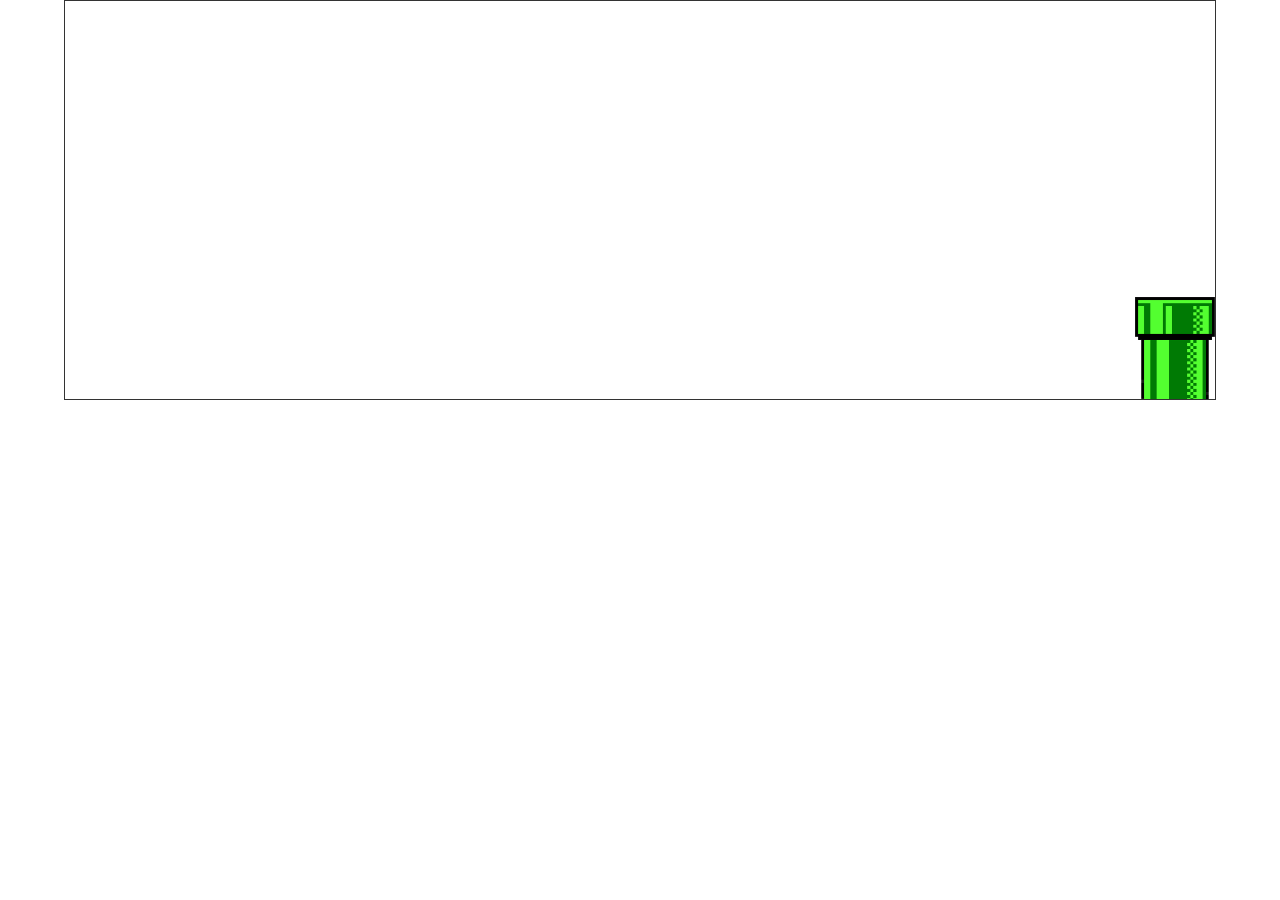
==== HTML/index.html @ 921dfdda "minor changes" ====
<!DOCTYPE html>
<html lang="pt-br">
<head>
    <meta charset="UTF-8">
    <meta name="viewport" content="width=device-width, initial-scale=1.0">

    <link rel="stylesheet" href="/Mario-JS-game/css/style.css">
    <script src="/Mario-JS-game/JS/script.js" defer></script>
    <title>T-rex game</title>

</head>
<body>

    <div class="game-board">

        <img src="/Mario-JS-game/images/pipe.png" class="pipe">
        
    </div>


    
    <div class ="score-board">
 
    </div>
    
</body>
</html>
---- Mario-JS-game/css/style.css ----
* {
    padding: 0;
    margin: 0;
    box-sizing: border-box;

}

.game-board {
    width: 90%;
    height: 400px;
    border: 1px solid #333;
    margin: 0 auto;
    position: relative;

}

.pipe {
    position: absolute;
    bottom: 0;
    width: 80px;
    right: 0;
    animation: pipe-animation 2s infinite;
    
}

@keyframes pipe-animation {
    from{
        right: 0;
    }
    
    to {
        right: 100%;
        left: auto;

    }
}
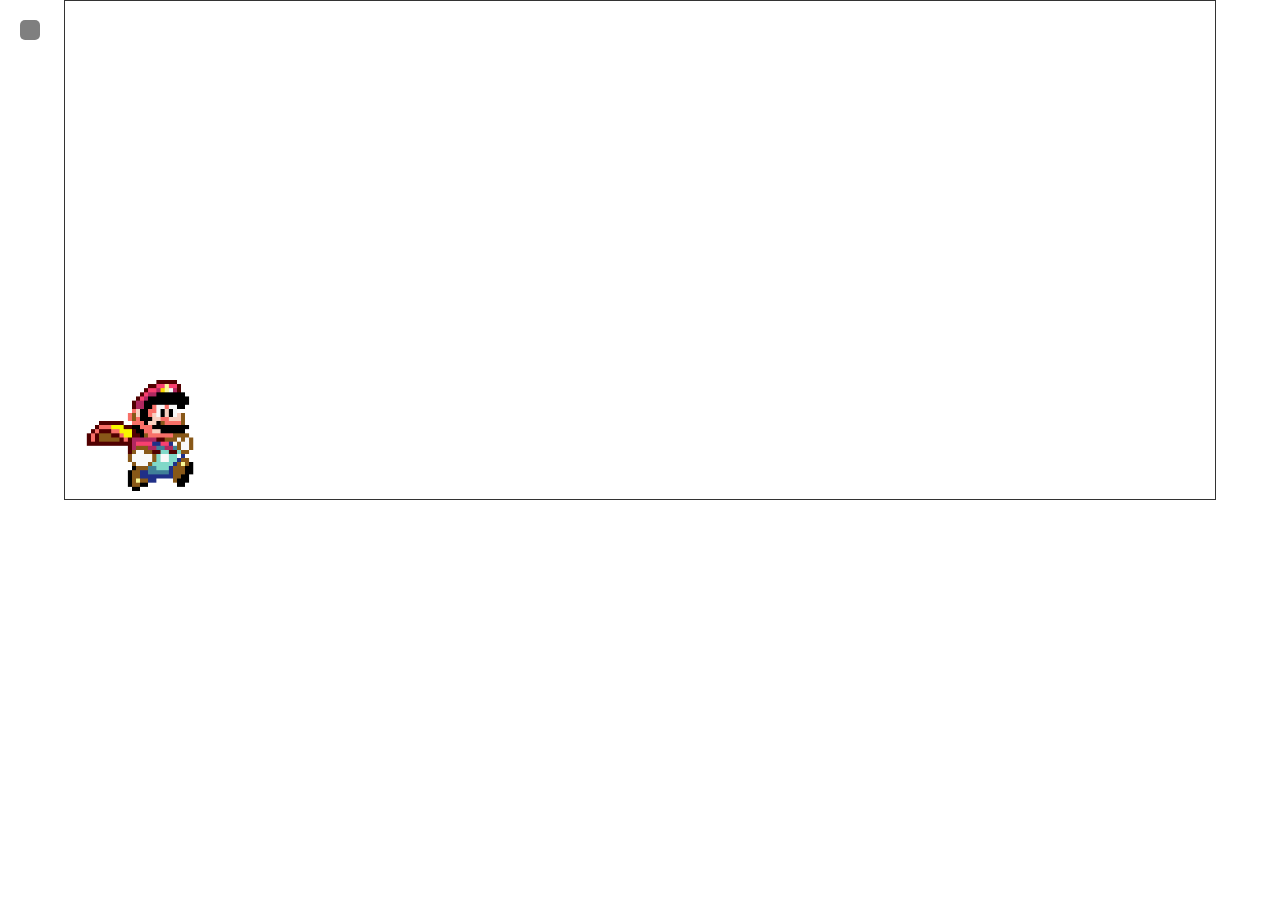
==== commit 2daa4b72: "feat: Keyframe initial features" ====
--- a/HTML/index.html
+++ b/HTML/index.html
@@ -4,16 +4,17 @@
     <meta charset="UTF-8">
     <meta name="viewport" content="width=device-width, initial-scale=1.0">
 
-    <link rel="stylesheet" href="/Mario-JS-game/css/style.css">
-    <script src="/Mario-JS-game/JS/script.js" defer></script>
-    <title>T-rex game</title>
+    <link rel="stylesheet" href="/CSS/style.css">
+    <script src="/JS/script.js" defer></script>
+    <title>Mario-JS-game</title>
 
 </head>
 <body>
 
     <div class="game-board">
 
-        <img src="/Mario-JS-game/images/pipe.png" class="pipe">
+        <img src="/IMG/mario.gif" class ="mario">
+        <img src="/IMG/pipe.png" class="pipe">
         
     </div>
 
@@ -21,6 +22,7 @@
     
     <div class ="score-board">
  
+        
     </div>
     
 </body>
--- a/CSS/style.css
+++ b/CSS/style.css
@@ -0,0 +1,86 @@
+* {
+    padding: 0;
+    margin: 0;
+    box-sizing: border-box;
+
+}
+
+.game-board {
+    width: 90%;
+    height: 500px;
+    border: 1px solid #333;
+    margin: 0 auto;
+    position: relative;
+    overflow: hidden;
+
+}
+
+.pipe {
+    position: absolute;
+    bottom: 0;
+    width: 80px;
+    right: -80px;
+    animation: pipe-animation 2s infinite linear;
+    
+}
+
+.mario {
+
+    width: 150px;
+    position:absolute;
+    bottom: 0;
+     
+}
+
+.jump{
+    animation: jump 500ms; 
+
+
+}
+
+
+
+.score-board {
+    position: absolute;
+    top: 20px;
+    left: 20px;
+    background-color: rgba(0, 0, 0, 0.5);
+    padding: 10px;
+    border-radius: 5px;
+    color: white;
+    font-family: Arial, sans-serif;
+    font-size: 20px;
+}
+
+@keyframes pipe-animation {
+    from{
+        right: 0;
+    }
+    
+    to {
+        right: 100%;
+        left: auto;
+    }
+
+}
+
+@keyframes jump {
+    0%{
+        bottom: 0;
+    }
+    40%{
+        bottom: 180px;
+    }
+    
+    50%{
+        bottom: 180px
+    }
+
+    60%{
+        bottom: 180px
+    }
+
+    100%{
+        bottom: 0;
+    }
+}
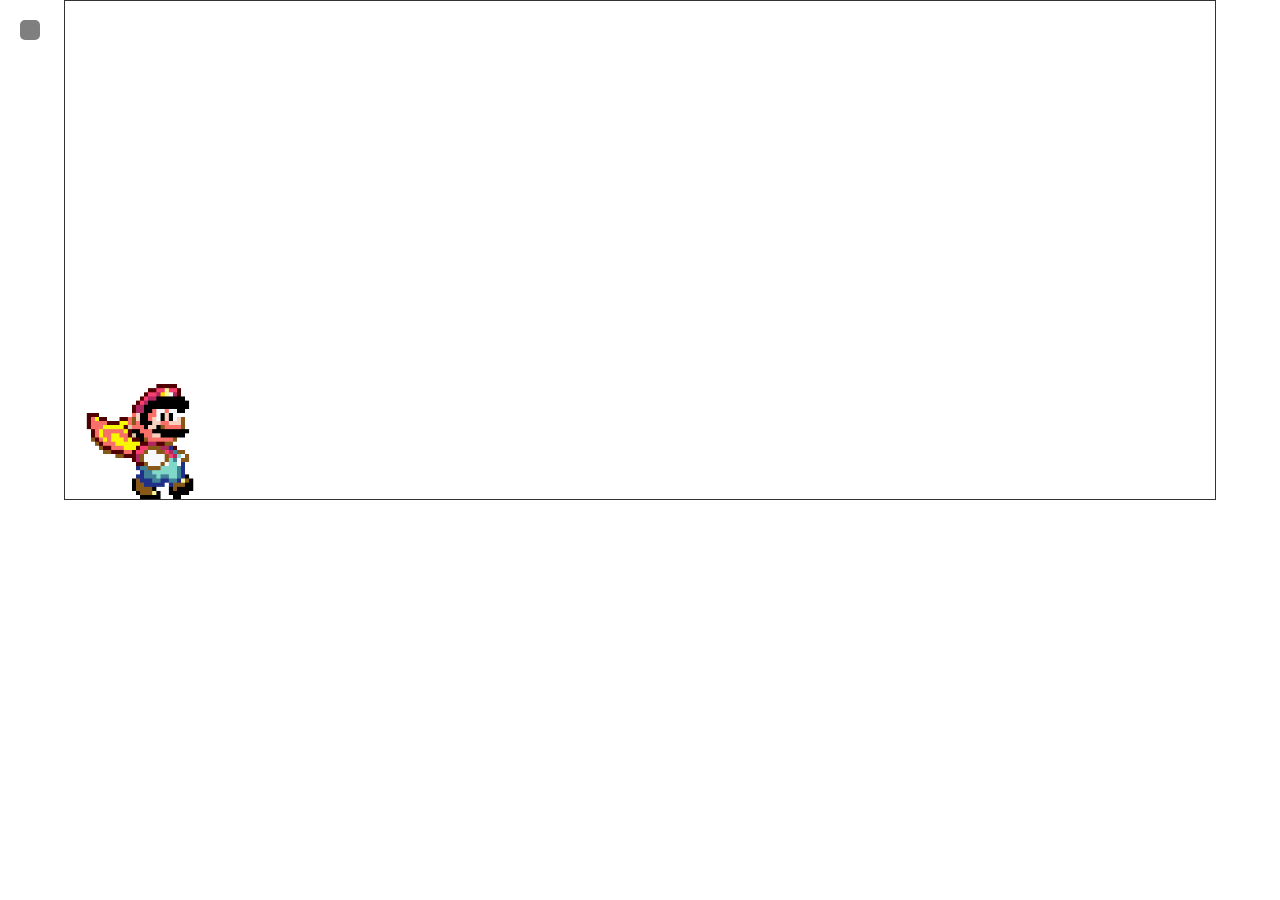
==== commit bfe46b57: "added keydown features in script file" ====
--- a/HTML/index.html
+++ b/HTML/index.html
@@ -13,7 +13,7 @@
 
     <div class="game-board">
 
-        <img src="/IMG/mario.gif" class ="mario">
+        <img src="/IMG/mario.gif" class ="mario jump">
         <img src="/IMG/pipe.png" class="pipe">
         
     </div>
--- a/CSS/style.css
+++ b/CSS/style.css
@@ -33,7 +33,7 @@
 }
 
 .jump{
-    animation: jump 500ms; 
+    animation: jump 500ms ease-out; 
 
 
 }
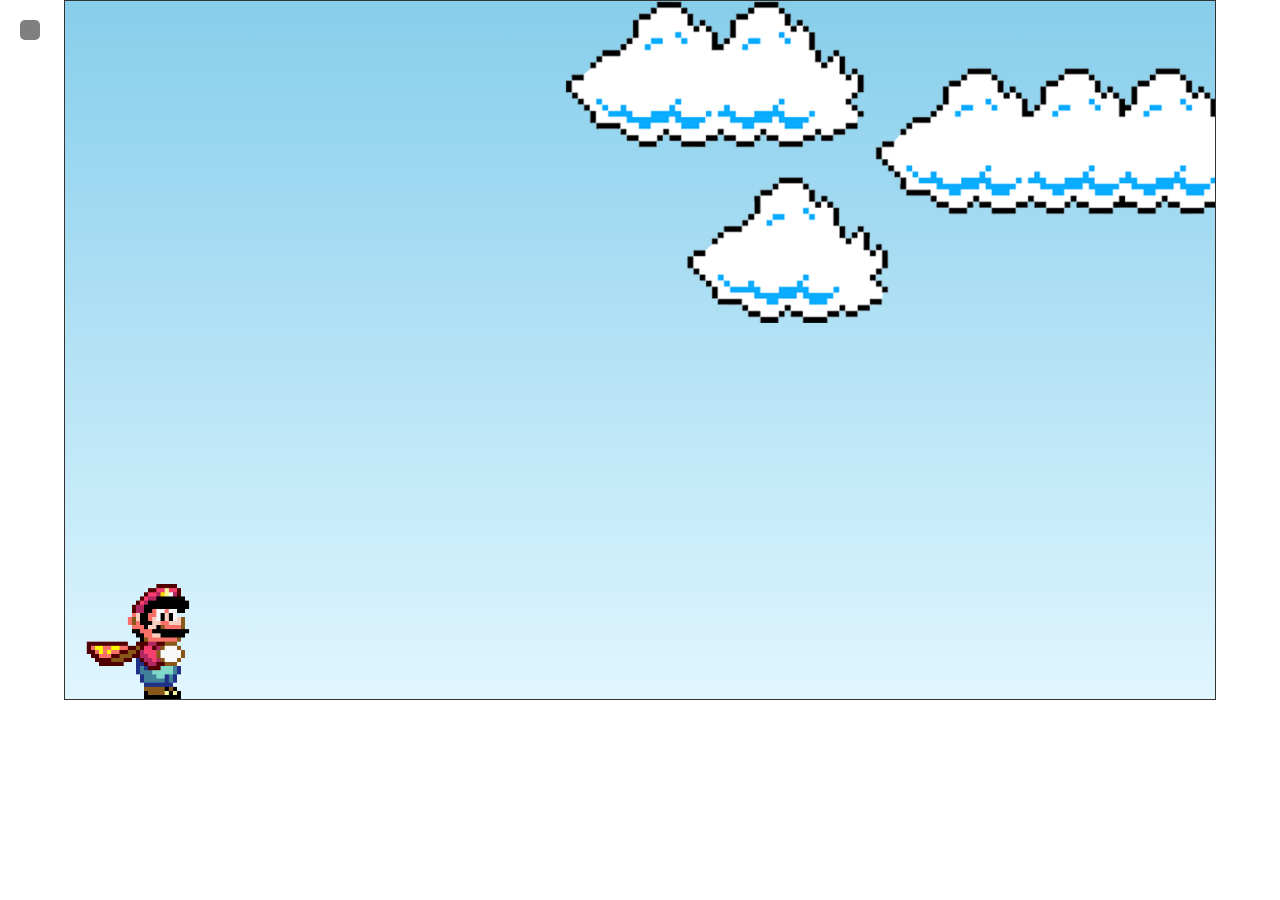
==== commit a757ba40: "feat: Added smoother pipe animation time, mario smoother jump time. Modified game box content: added" ====
--- a/HTML/index.html
+++ b/HTML/index.html
@@ -5,7 +5,7 @@
     <meta name="viewport" content="width=device-width, initial-scale=1.0">
 
     <link rel="stylesheet" href="/CSS/style.css">
-    <script src="/JS/script.js" defer></script>
+    <script src="/JS/animation-controller.js" defer></script>
     <title>Mario-JS-game</title>
 
 </head>
@@ -15,6 +15,7 @@
 
         <img src="/IMG/mario.gif" class ="mario jump">
         <img src="/IMG/pipe.png" class="pipe">
+        <img src="/IMG/clouds.png" class="clouds">
         
     </div>
 
--- a/CSS/style.css
+++ b/CSS/style.css
@@ -7,12 +7,12 @@
 
 .game-board {
     width: 90%;
-    height: 500px;
+    height: 700px;
     border: 1px solid #333;
     margin: 0 auto;
     position: relative;
     overflow: hidden;
-
+    background: linear-gradient(to bottom, #87ceeb, #E0F6FF)
 }
 
 .pipe {
@@ -20,7 +20,7 @@
     bottom: 0;
     width: 80px;
     right: -80px;
-    animation: pipe-animation 2s infinite linear;
+    animation: pipe-animation 4s infinite linear;
     
 }
 
@@ -32,10 +32,20 @@
      
 }
 
+.clouds {
+    display: flex;
+    position:absolute;
+    width: 700px;
+    height: 100px;
+    height: fit-content;
+    left: 500px;
+    max-width: max-content;
+    
+
+}
+
 .jump{
-    animation: jump 500ms ease-out; 
-
-
+    animation: jump 750ms ease-out; 
 }
 
 
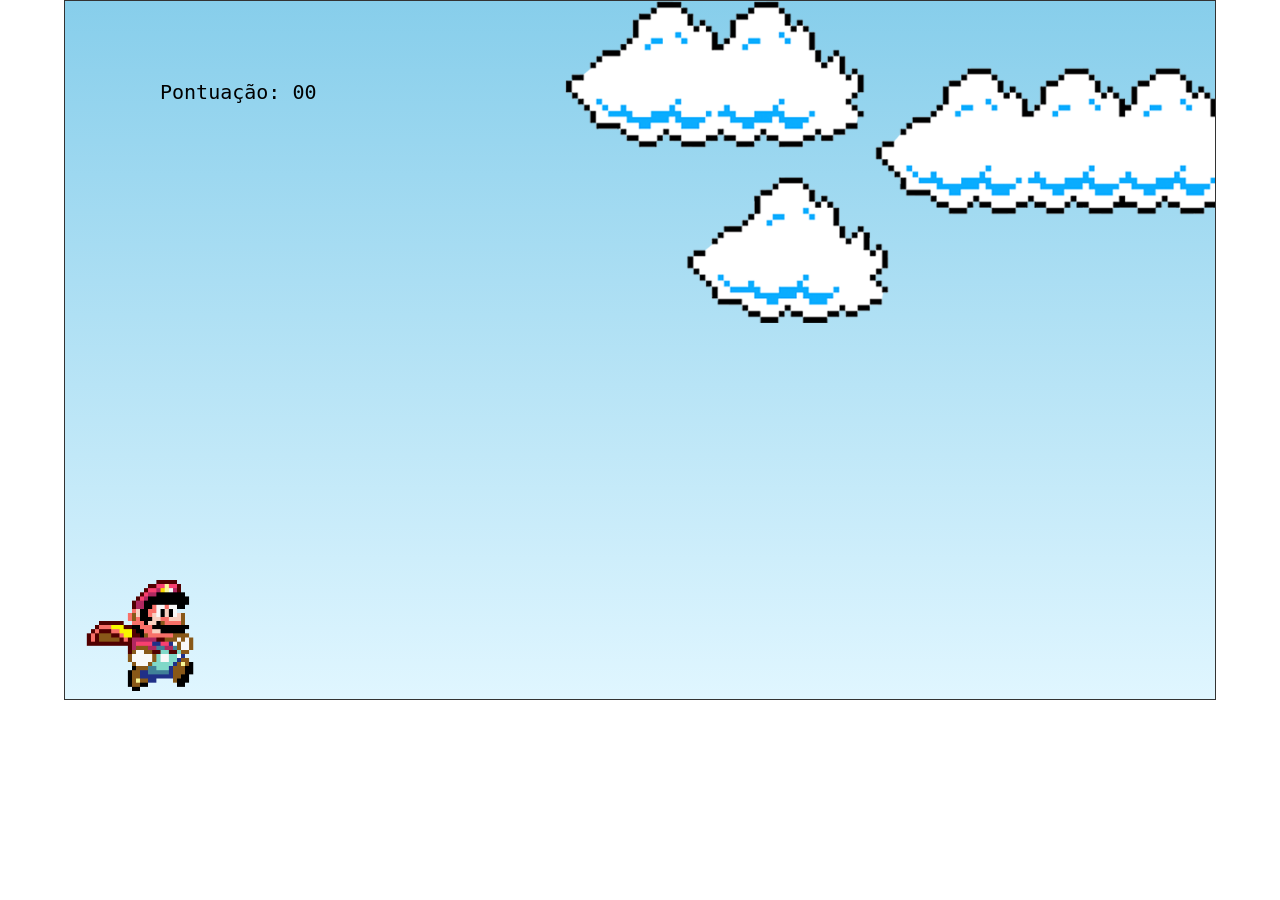
==== commit 04f6f709: "feat: Added score board and fixed jump cooldown" ====
--- a/HTML/index.html
+++ b/HTML/index.html
@@ -23,6 +23,7 @@
     
     <div class ="score-board">
  
+        <p>Pontuação: 00</p>
         
     </div>
     
--- a/CSS/style.css
+++ b/CSS/style.css
@@ -48,17 +48,15 @@
     animation: jump 750ms ease-out; 
 }
 
-
-
 .score-board {
     position: absolute;
     top: 20px;
-    left: 20px;
-    background-color: rgba(0, 0, 0, 0.5);
-    padding: 10px;
+    left: 100px;
+    background-color: transparent rgba(0, 0, 0, 0.5);
+    padding: 60px;
     border-radius: 5px;
-    color: white;
-    font-family: Arial, sans-serif;
+    color: rgb(0, 0, 0);
+    font-family:monospace;
     font-size: 20px;
 }
 
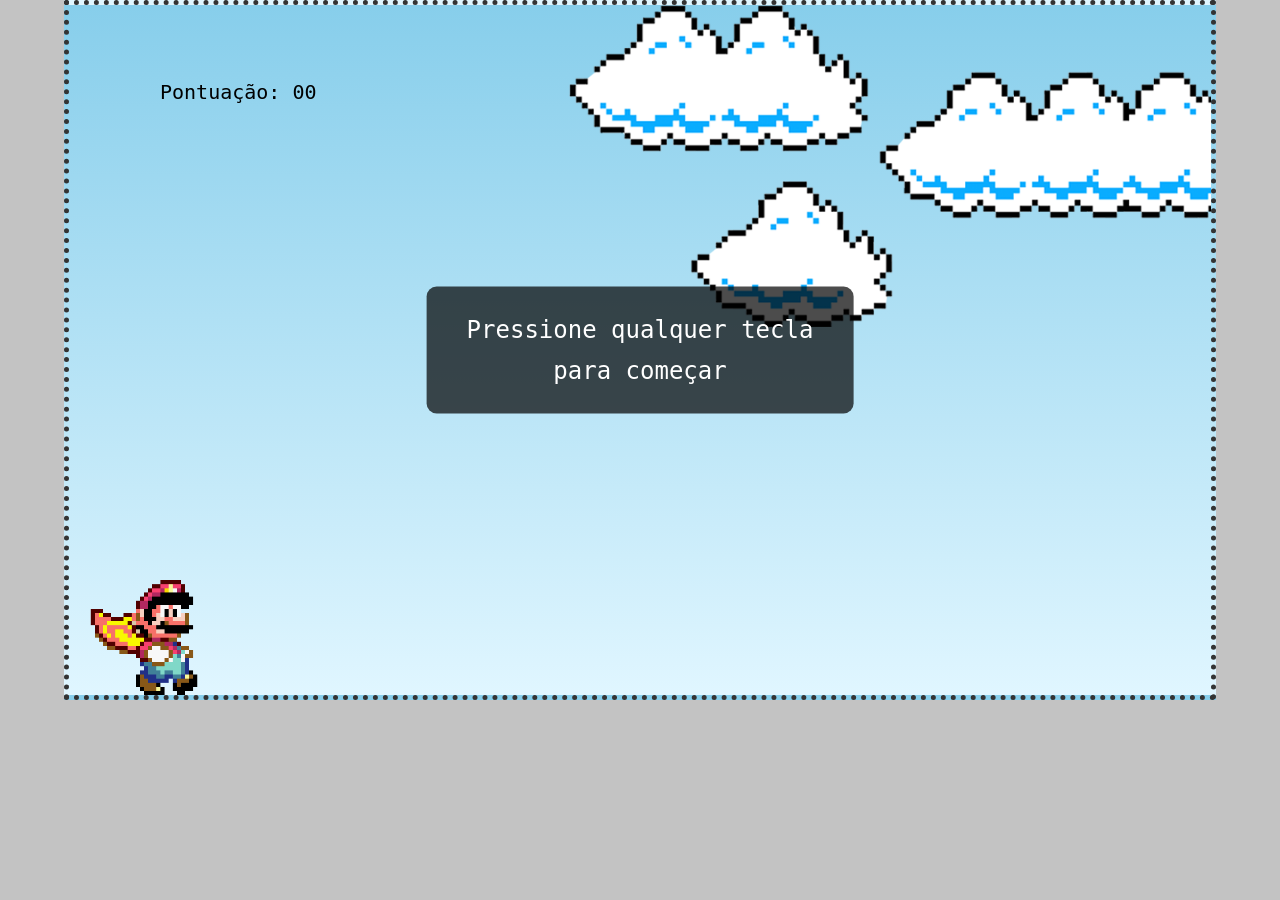
==== commit cd5e8fd6: "feat: Added sound template, coins and game over system." ====
--- a/HTML/index.html
+++ b/HTML/index.html
@@ -5,26 +5,27 @@
     <meta name="viewport" content="width=device-width, initial-scale=1.0">
 
     <link rel="stylesheet" href="/CSS/style.css">
+    <script src="/JS/sound-controller.js" defer></script>
     <script src="/JS/animation-controller.js" defer></script>
+    <script src="/JS/game-controller.js" defer></script>
     <title>Mario-JS-game</title>
 
 </head>
-<body>
-
+<body style="background-color: #0000003c;">
     <div class="game-board">
-
         <img src="/IMG/mario.gif" class ="mario jump">
         <img src="/IMG/pipe.png" class="pipe">
         <img src="/IMG/clouds.png" class="clouds">
-        
+        <img src="/IMG/coin.png" class="coin">
+        <button id="restart-button" class="restart-button">Reiniciar Jogo</button>
+        <div id="start-screen" class="start-screen">
+            <p>Pressione qualquer tecla</p>
+            <p>para começar</p>
+        </div>
     </div>
 
-
-    
     <div class ="score-board">
- 
         <p>Pontuação: 00</p>
-        
     </div>
     
 </body>
--- a/CSS/style.css
+++ b/CSS/style.css
@@ -8,7 +8,8 @@
 .game-board {
     width: 90%;
     height: 700px;
-    border: 1px solid #333;
+    border: 5px solid #333;
+    border-style: dotted;
     margin: 0 auto;
     position: relative;
     overflow: hidden;
@@ -91,4 +92,72 @@
     100%{
         bottom: 0;
     }
+}
+
+.restart-button {
+    display: none;
+    position: absolute;
+    top: 50%;
+    left: 50%;
+    transform: translate(-50%, -50%);
+    padding: 15px 30px;
+    font-size: 20px;
+    background-color: #4CAF50;
+    color: white;
+    border: none;
+    border-radius: 5px;
+    cursor: pointer;
+    font-family: monospace;
+    transition: background-color 0.3s;
+}
+
+.restart-button:hover {
+    background-color: #45a049;
+}
+
+.restart-button:active {
+    background-color: #3d8b40;
+}
+
+.start-screen {
+    position: absolute;
+    top: 50%;
+    left: 50%;
+    transform: translate(-50%, -50%);
+    text-align: center;
+    background-color: rgba(0, 0, 0, 0.7);
+    padding: 20px 40px;
+    border-radius: 10px;
+    color: white;
+    font-family: monospace;
+    font-size: 24px;
+    line-height: 1.5;
+    z-index: 1000;
+}
+
+.start-screen p {
+    margin: 5px 0;
+}
+
+.coin {
+    position: absolute;
+    width: 60px;
+    height: 60px;
+    right: -60px;
+    bottom: 200px;
+    animation: coin-animation 4s infinite linear;
+    transition: opacity 0.3s ease-out;
+}
+
+.coin.collected {
+    opacity: 0;
+}
+
+@keyframes coin-animation {
+    from {
+        right: -60px;
+    }
+    to {
+        right: 100%;
+    }
 }
